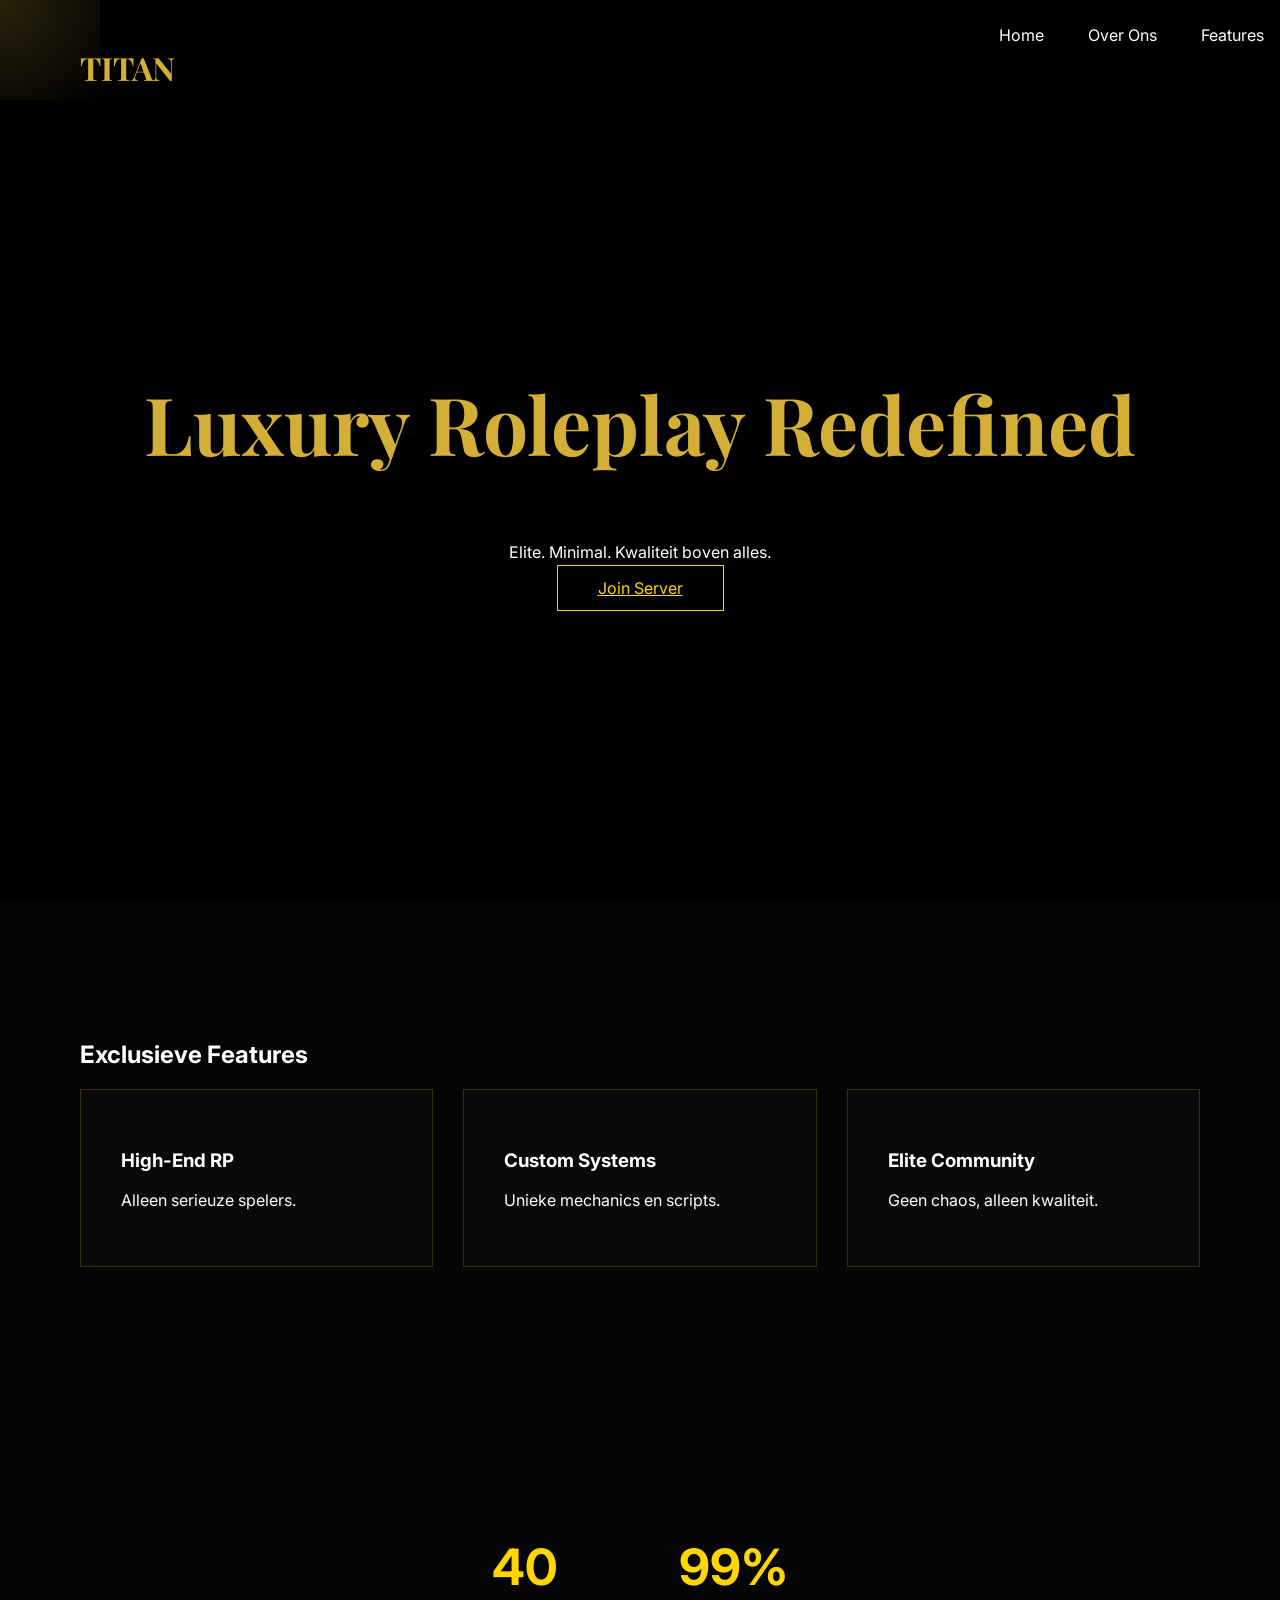
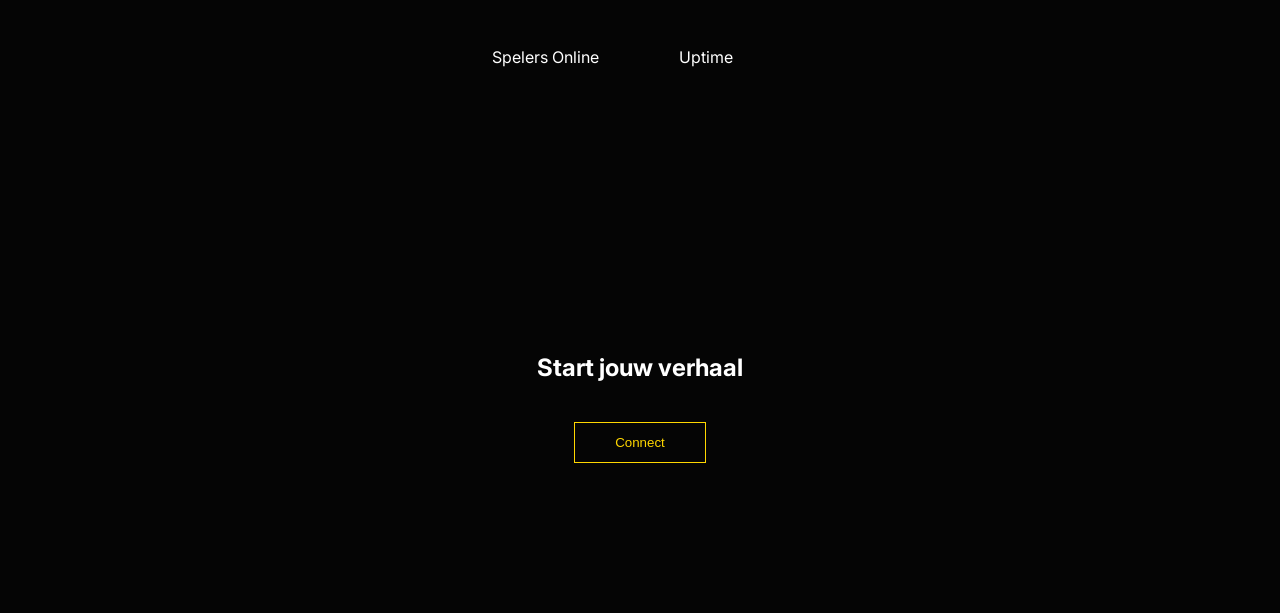
==== index.html @ e40ec23a "Update index.html" ====
<!DOCTYPE html>

<html lang="nl">
<head>
  <meta charset="UTF-8">
  <meta name="viewport" content="width=device-width, initial-scale=1.0">
  <title>Titan Roleplay</title>

  <!-- CSS -->

  <link rel="stylesheet" href="css/style.css">

  <!-- Fonts -->

  <link href="https://fonts.googleapis.com/css2?family=Playfair+Display:wght@400;700&family=Inter:wght@300;400;600&display=swap" rel="stylesheet">
</head>
<body>

<!-- LOADER -->

<div class="loader" id="loader">
  <div class="loader-text">TITAN</div>
</div>

<!-- CURSOR GLOW -->

<div class="cursor-glow"></div>

<!-- HEADER -->

<header class="header">
  <h1>TITAN</h1>
  <nav>
    <a href="/">Home</a>
    <a href="over-ons/">Over Ons</a>
    <a href="#features">Features</a>
    <a href="#join">Join</a>
  </nav>
</header>

<!-- HERO -->

<section class="hero">
  <video autoplay muted loop class="bg-video">
    <source src="https://cdn.coverr.co/videos/coverr-luxury-car-1560/1080p.mp4" type="video/mp4">
  </video>

  <div class="overlay"></div>

  <div class="hero-content">
    <h2 class="fade-up">Luxury Roleplay Redefined</h2>
    <p class="fade-up">Elite. Minimal. Kwaliteit boven alles.</p>
    <a href="#join" class="btn fade-up">Join Server</a>
  </div>
</section>

<!-- FEATURES -->

<section id="features" class="features">
  <h2 class="section-title fade-up">Exclusieve Features</h2>

  <div class="cards">
    <div class="card fade-up">
      <h3>High-End RP</h3>
      <p>Alleen serieuze spelers.</p>
    </div>


<div class="card fade-up">
  <h3>Custom Systems</h3>
  <p>Unieke mechanics en scripts.</p>
</div>

<div class="card fade-up">
  <h3>Elite Community</h3>
  <p>Geen chaos, alleen kwaliteit.</p>
</div>


  </div>
</section>

<!-- STATS -->

<section class="stats">
  <div class="stat">
    <h3 id="players">0</h3>
    <p>Spelers Online</p>
  </div>
  <div class="stat">
    <h3>99%</h3>
    <p>Uptime</p>
  </div>
</section>

<!-- JOIN -->

<section id="join" class="join fade-up">
  <h2>Start jouw verhaal</h2>
  <button onclick="joinServer()" class="btn">Connect</button>
</section>

<!-- JS -->

<script src="js/script.js"></script>

</body>
</html>
---- css/style.css ----
body {
margin: 0;
font-family: 'Inter', sans-serif;
background: #050505;
color: white;
overflow-x: hidden;
}

/* LOADER */
.loader {
position: fixed;
width: 100%;
height: 100%;
background: black;
display: flex;
justify-content: center;
align-items: center;
z-index: 9999;
}

.loader-text {
color: gold;
font-size: 40px;
letter-spacing: 10px;
animation: pulse 2s infinite;
}

/* CURSOR GLOW */
.cursor-glow {
position: fixed;
width: 200px;
height: 200px;
background: radial-gradient(circle, rgba(212,175,55,0.2), transparent);
pointer-events: none;
transform: translate(-50%, -50%);
z-index: 999;
}

/* HEADER */
.header {
display: flex;
justify-content: space-between;
padding: 25px 80px;
position: absolute;
width: 100%;
z-index: 10;
}

.header h1 {
color: #d4af37;
font-family: 'Playfair Display';
}

/* NAV */
nav a {
margin: 0 20px;
color: white;
text-decoration: none;
position: relative;
}

nav a::after {
content: "";
position: absolute;
width: 0;
height: 1px;
background: gold;
bottom: -5px;
left: 0;
transition: 0.3s;
}

nav a:hover::after {
width: 100%;
}

/* HERO */
.hero {
height: 100vh;
position: relative;
display: flex;
align-items: center;
justify-content: center;
}

.bg-video {
position: absolute;
width: 100%;
height: 100%;
object-fit: cover;
}

.overlay {
position: absolute;
width: 100%;
height: 100%;
background: rgba(0,0,0,0.75);
}

.hero-content {
position: relative;
text-align: center;
}

.hero h2 {
font-size: 80px;
color: #d4af37;
font-family: 'Playfair Display';
}

/* BUTTON */
.btn {
margin-top: 20px;
padding: 12px 40px;
border: 1px solid gold;
color: gold;
background: transparent;
cursor: pointer;
transition: 0.3s;
}

.btn:hover {
background: gold;
color: black;
}

/* FEATURES */
.features {
padding: 120px 80px;
}

.cards {
display: flex;
gap: 30px;
}

.card {
flex: 1;
padding: 40px;
background: rgba(255,255,255,0.02);
border: 1px solid rgba(212,175,55,0.2);
transition: 0.3s;
}

.card:hover {
border-color: gold;
transform: translateY(-10px);
}

/* STATS */
.stats {
display: flex;
justify-content: center;
gap: 80px;
padding: 100px;
}

.stat h3 {
font-size: 50px;
color: gold;
}

/* JOIN */
.join {
text-align: center;
padding: 150px;
}

/* ANIMATIONS */
.fade-up {
opacity: 0;
transform: translateY(40px);
transition: all 1s ease;
}

.fade-up.show {
opacity: 1;
transform: translateY(0);
}
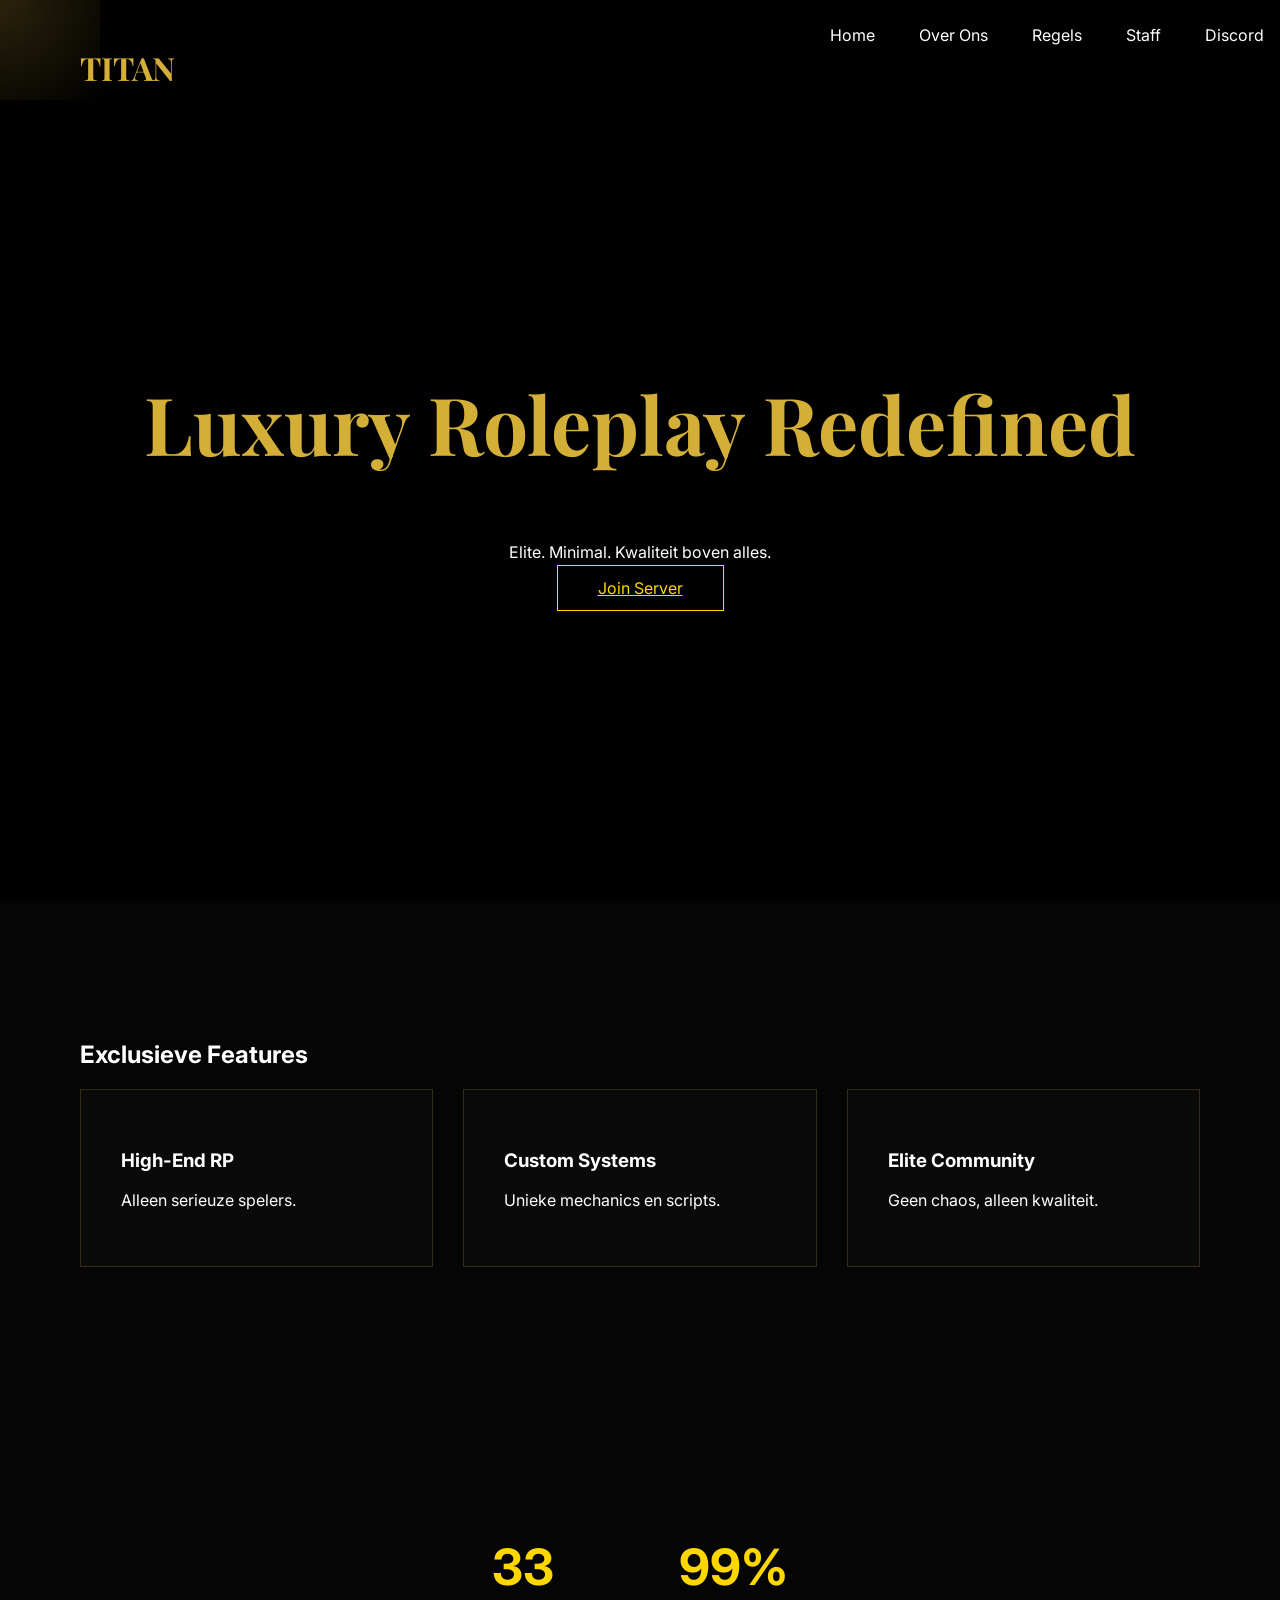
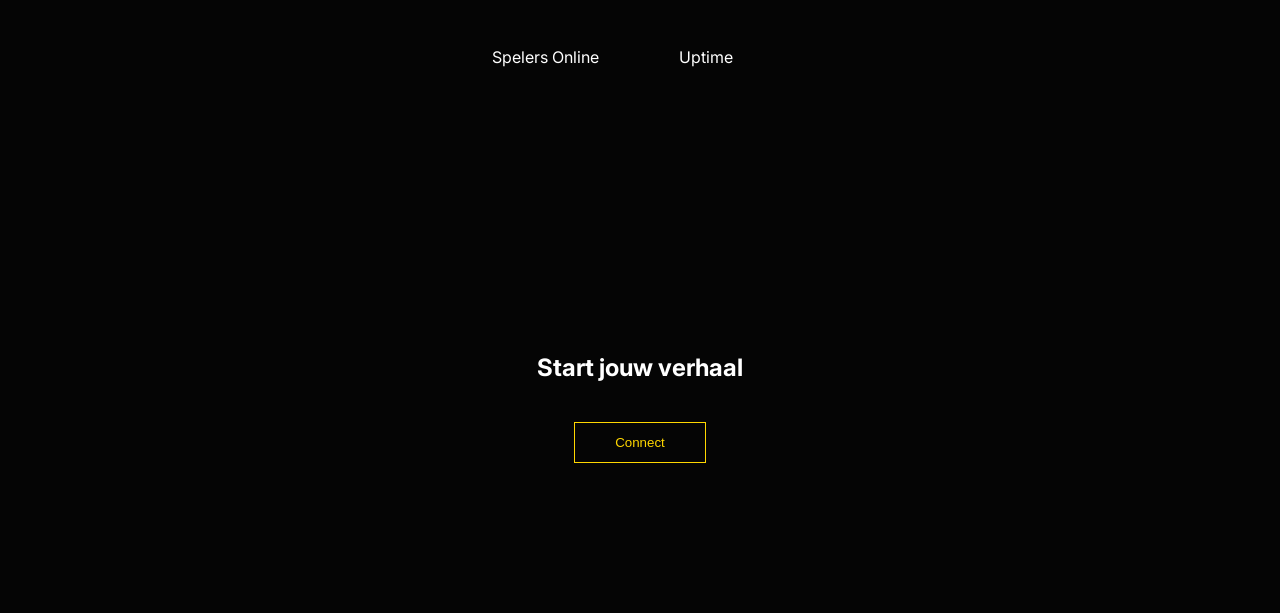
==== commit dee02d12: "Update index.html" ====
--- a/index.html
+++ b/index.html
@@ -32,8 +32,10 @@
   <h1>TITAN</h1>
   <nav>
     <a href="/">Home</a>
-    <a href="over-ons/">Over Ons</a>
-    <a href="#features">Features</a>
+    <a href="/over-ons/">Over Ons</a>
+    <a href="/regels/">Regels</a>
+    <a href="/staff/">Staff</a>
+    <a href="/discord/">Discord</a>
     <a href="#join">Join</a>
   </nav>
 </header>
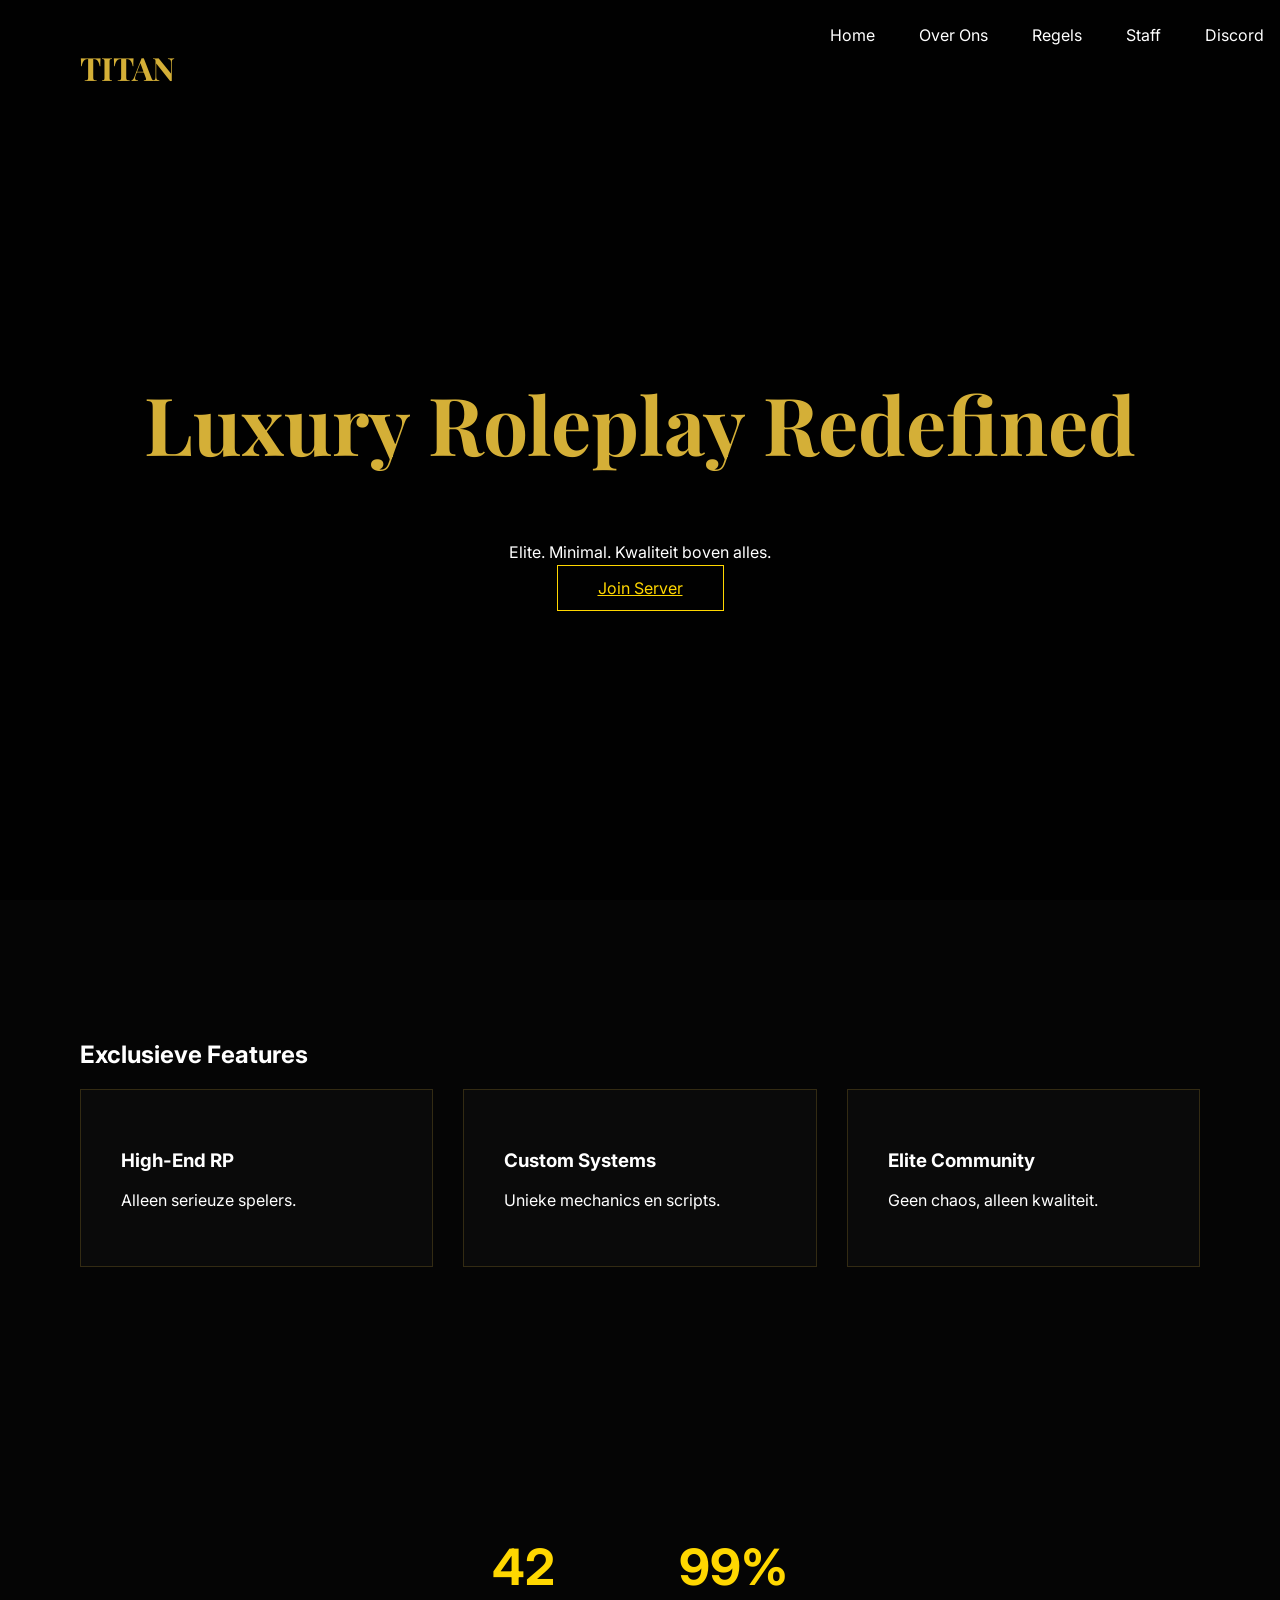
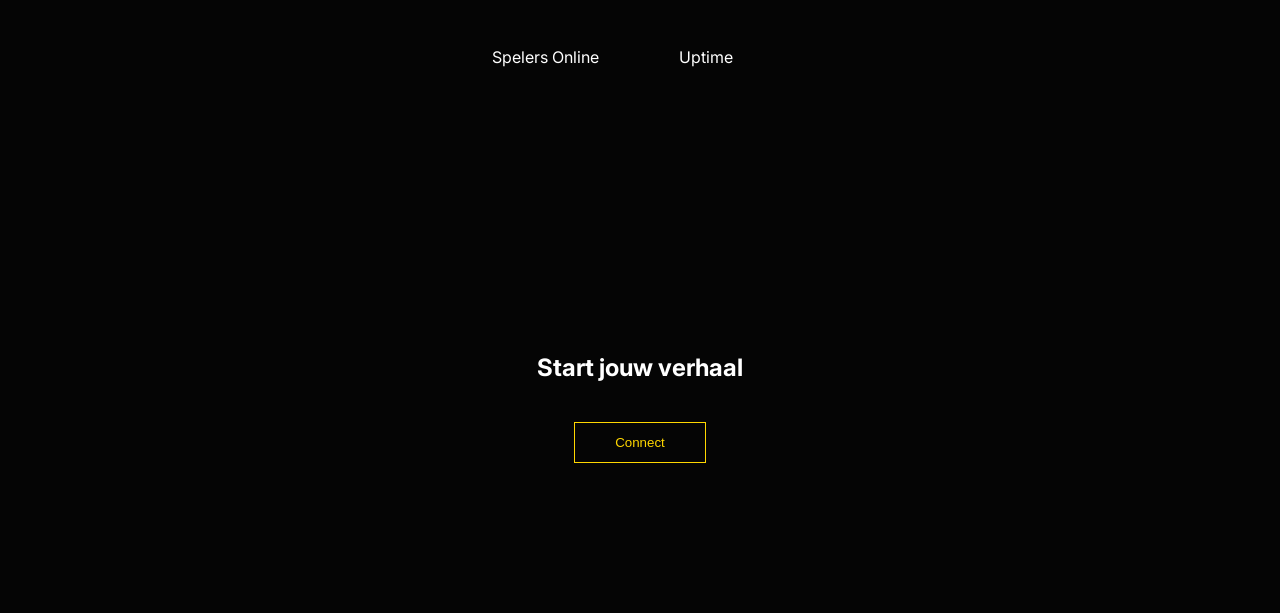
==== commit 85d04ce0: "Update index.html" ====
--- a/index.html
+++ b/index.html
@@ -44,7 +44,7 @@
 
 <section class="hero">
   <video autoplay muted loop class="bg-video">
-    <source src="https://cdn.coverr.co/videos/coverr-luxury-car-1560/1080p.mp4" type="video/mp4">
+    <source src="https://coverr.co/videos/a-road-through-the-hills-4pvck6kfn9" type="video/mp4">
   </video>
 
   <div class="overlay"></div>
--- a/css/style.css
+++ b/css/style.css
@@ -25,16 +25,6 @@
 animation: pulse 2s infinite;
 }
 
-/* CURSOR GLOW */
-.cursor-glow {
-position: fixed;
-width: 200px;
-height: 200px;
-background: radial-gradient(circle, rgba(212,175,55,0.2), transparent);
-pointer-events: none;
-transform: translate(-50%, -50%);
-z-index: 999;
-}
 
 /* HEADER */
 .header {
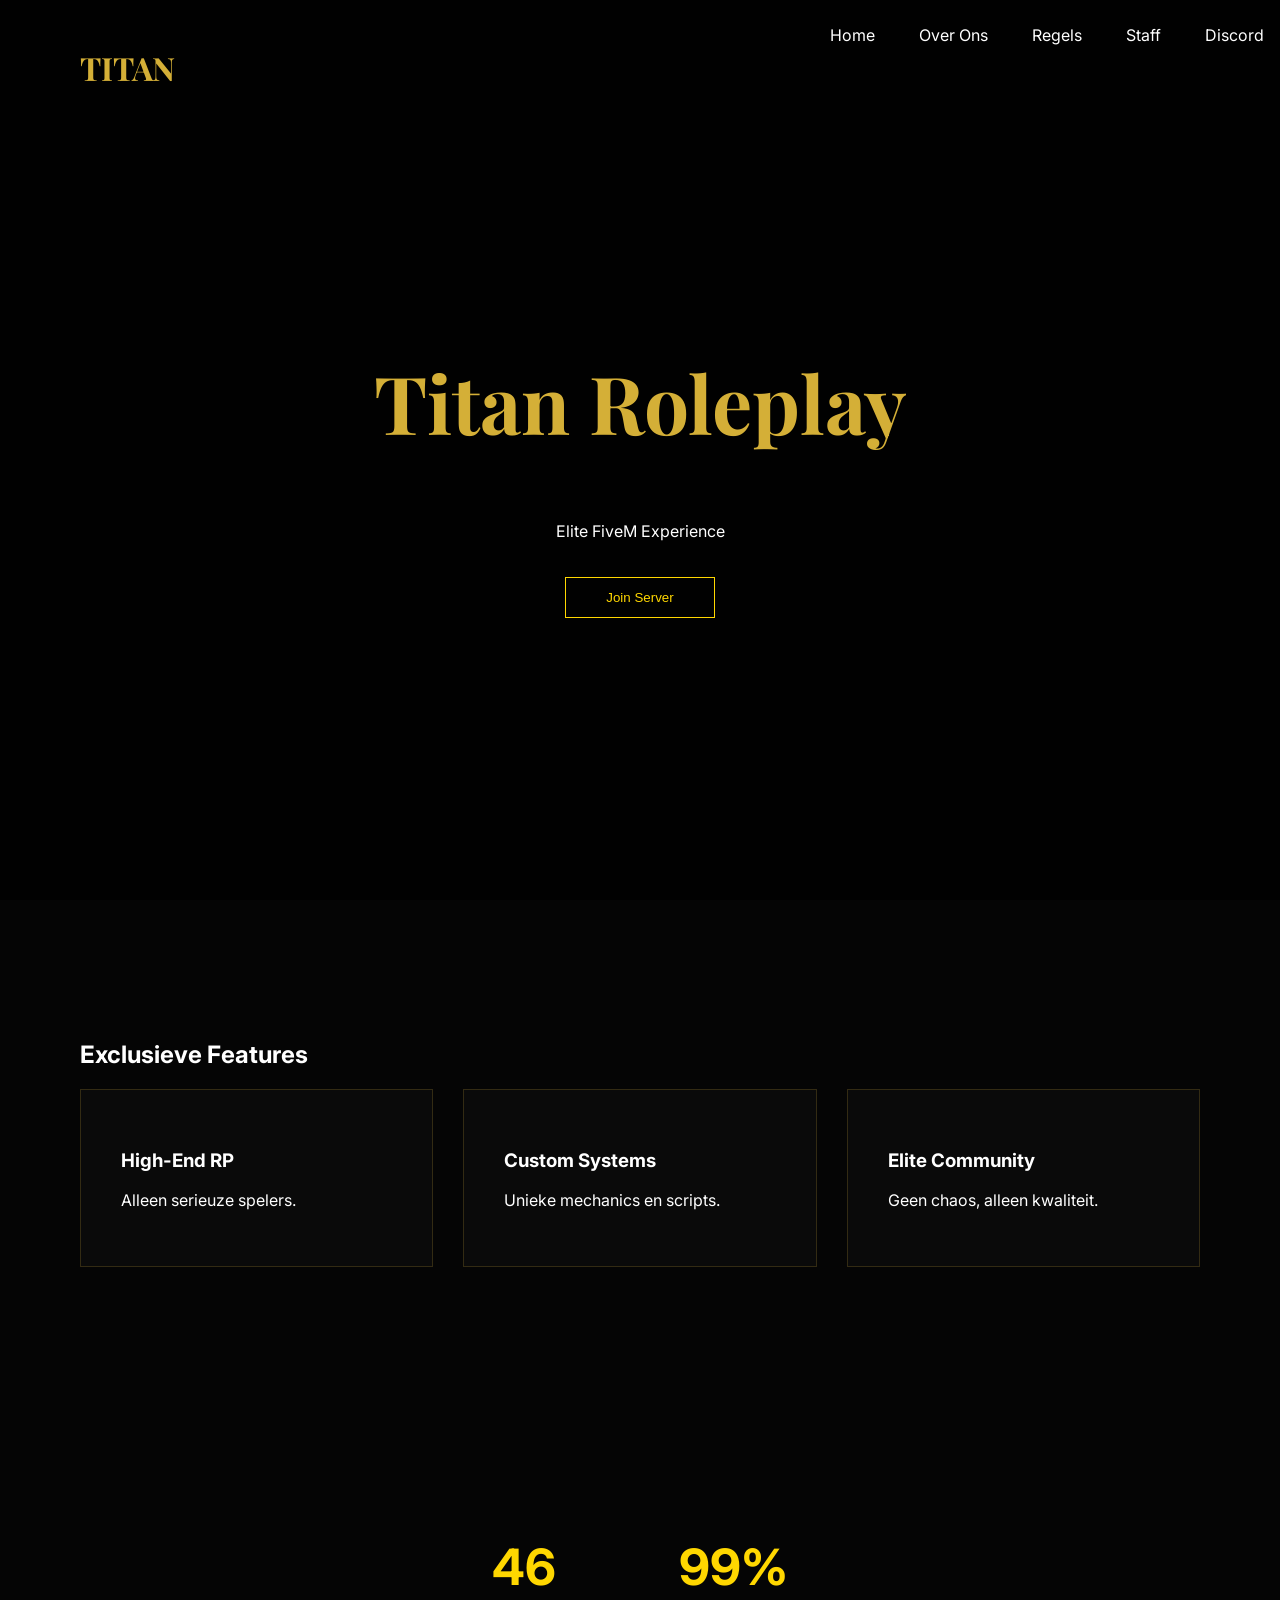
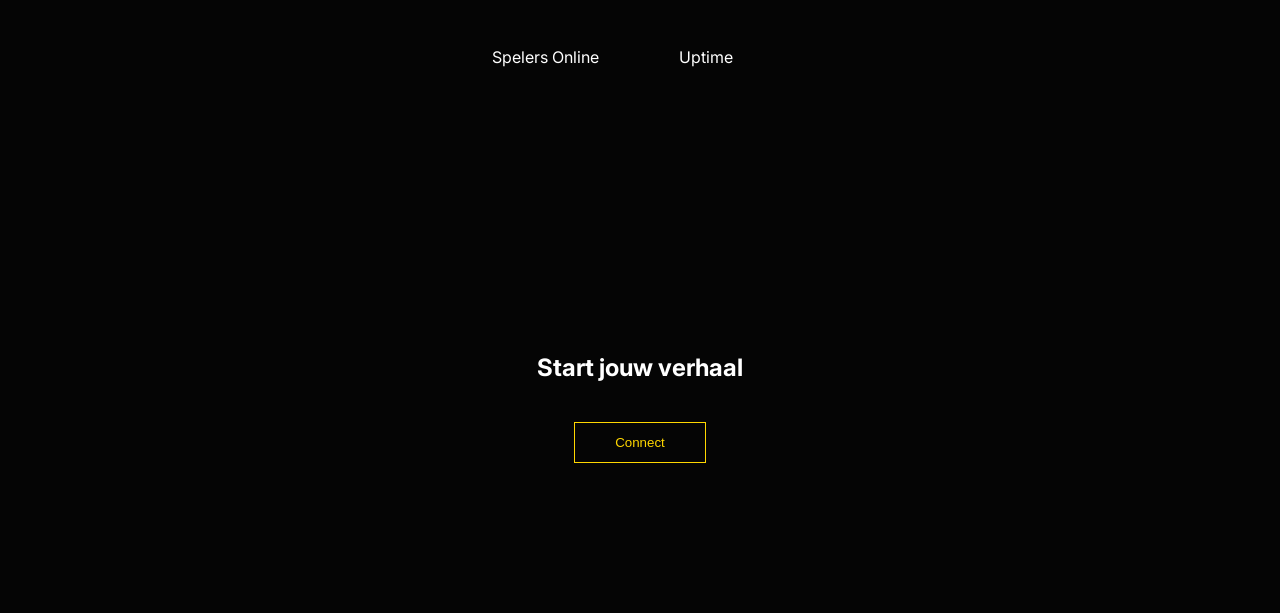
==== commit 05c85172: "Update index.html" ====
--- a/index.html
+++ b/index.html
@@ -43,17 +43,25 @@
 <!-- HERO -->
 
 <section class="hero">
-  <video autoplay muted loop class="bg-video">
-    <source src="https://coverr.co/videos/a-road-through-the-hills-4pvck6kfn9" type="video/mp4">
+
+  <!-- BACKGROUND VIDEO -->
+  <video autoplay muted loop playsinline class="bg-video">
+    <source src="assets/video.mp4" type="video/mp4">
   </video>
 
+  <!-- DARK OVERLAY -->
   <div class="overlay"></div>
 
+  <!-- CONTENT -->
   <div class="hero-content">
-    <h2 class="fade-up">Luxury Roleplay Redefined</h2>
-    <p class="fade-up">Elite. Minimal. Kwaliteit boven alles.</p>
-    <a href="#join" class="btn fade-up">Join Server</a>
+    <h2 class="fade-up">Titan Roleplay</h2>
+    <p class="fade-up">Elite FiveM Experience</p>
+
+    <button class="btn fade-up" onclick="joinServer()">
+      Join Server
+    </button>
   </div>
+
 </section>
 
 <!-- FEATURES -->
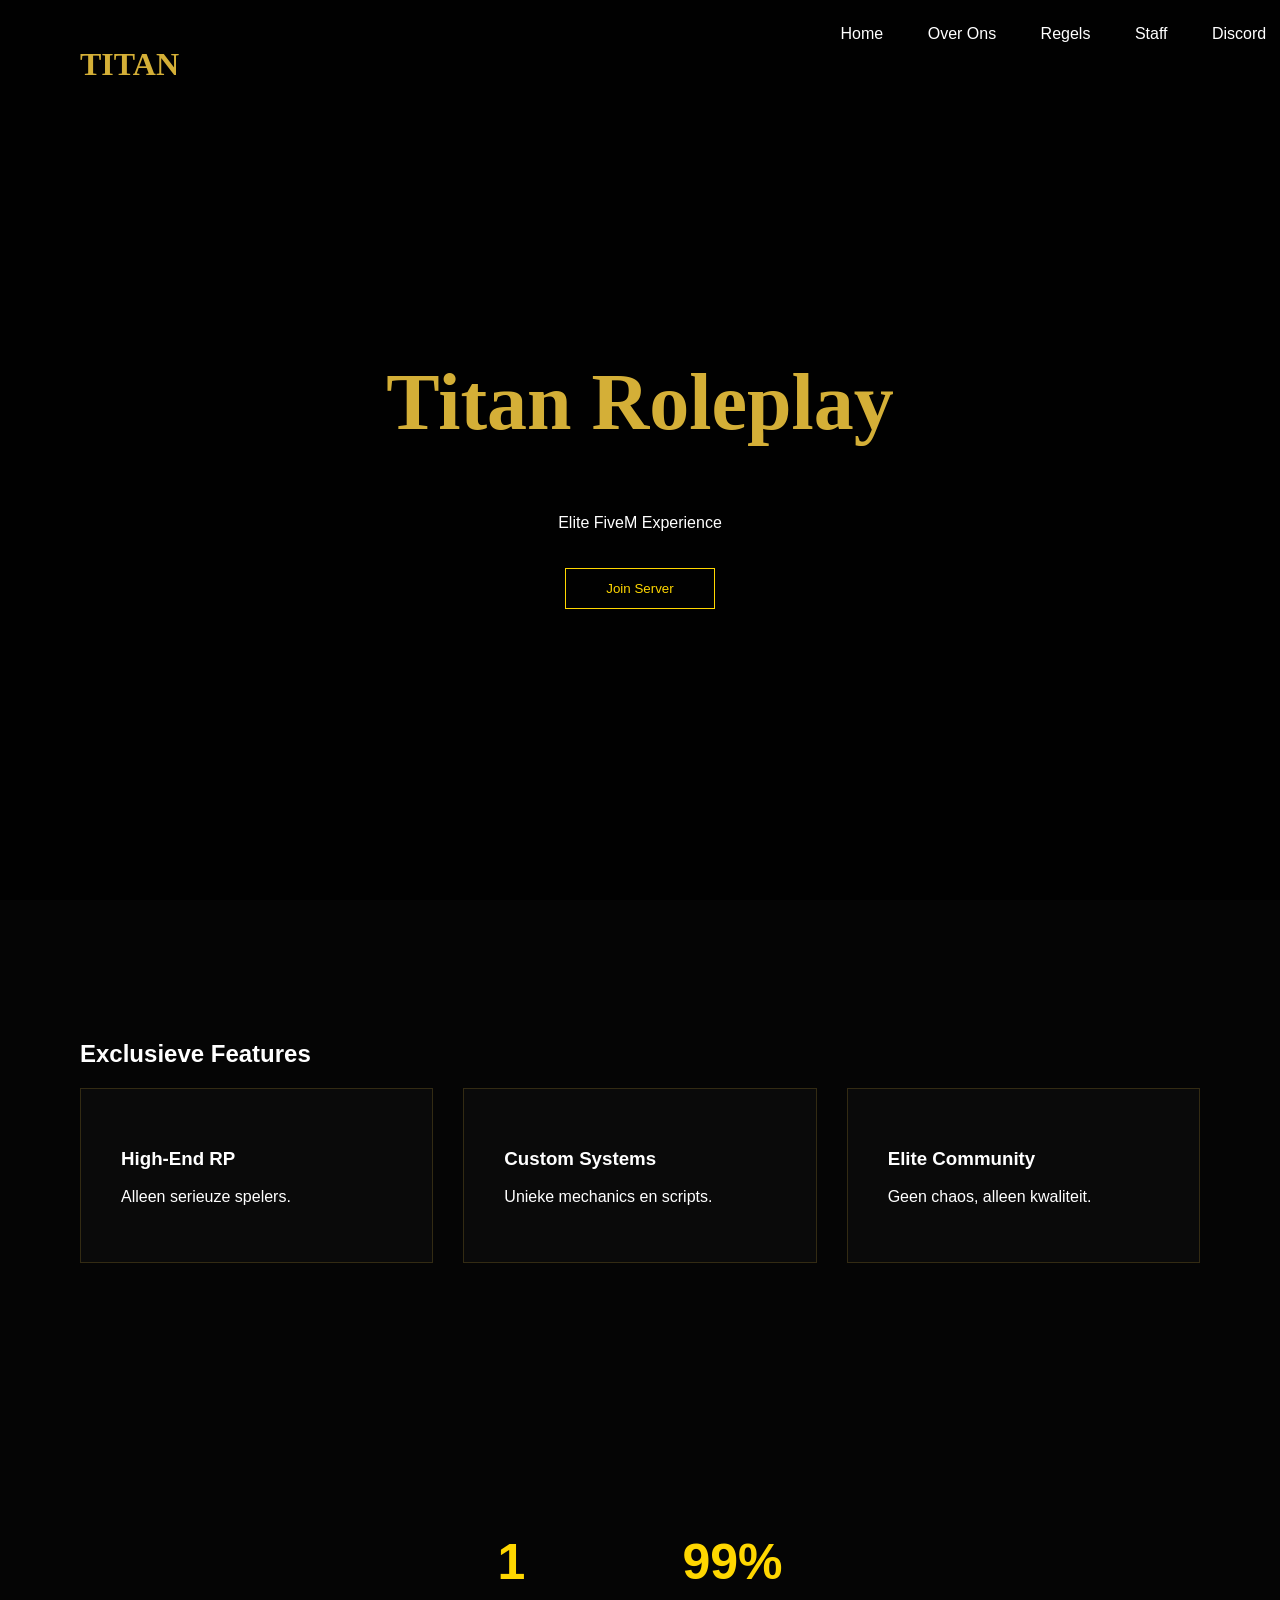
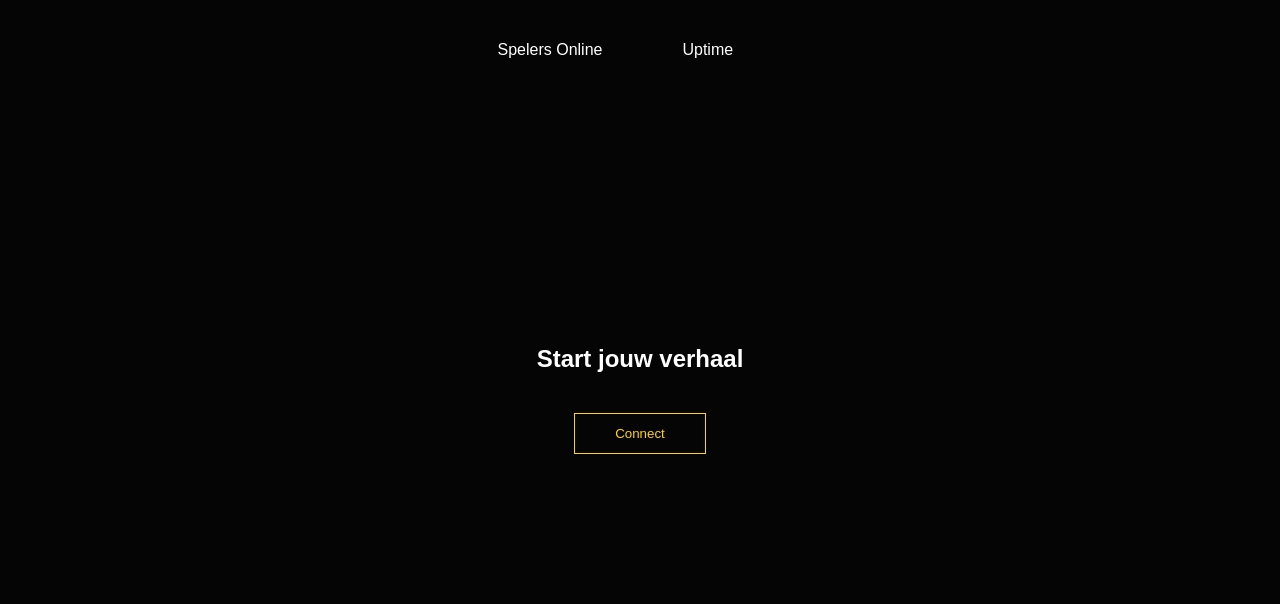
==== commit 69242508: "Update index.html" ====
--- a/index.html
+++ b/index.html
@@ -1,18 +1,49 @@
 <!DOCTYPE html>
-
 <html lang="nl">
 <head>
-  <meta charset="UTF-8">
-  <meta name="viewport" content="width=device-width, initial-scale=1.0">
-  <title>Titan Roleplay</title>
 
-  <!-- CSS -->
+<title>Titan Roleplay | Premium FiveM Roleplay Server</title>
 
-  <link rel="stylesheet" href="css/style.css">
+<meta charset="UTF-8">
+<meta name="viewport" content="width=device-width, initial-scale=1">
 
-  <!-- Fonts -->
+<meta name="description" content="Titan Roleplay is een premium FiveM roleplay server met realistische gameplay, een volwassen community en high-end systemen. Speel als politie, crimineel, ondernemer of hulpdienst in een luxe RP omgeving.">
 
-  <link href="https://fonts.googleapis.com/css2?family=Playfair+Display:wght@400;700&family=Inter:wght@300;400;600&display=swap" rel="stylesheet">
+<meta name="keywords" content="Titan Roleplay, FiveM roleplay, GTA RP Nederland, FiveM server Nederland, roleplay server, GTA RP server, politie roleplay, ambulance roleplay, crimineel roleplay, Dutch RP, FiveM NL">
+
+<meta name="robots" content="index, follow">
+
+<link rel="stylesheet" href="css/style.css">
+
+<link rel="icon" type="image/png" href="/assets/favicon.png">
+
+<!-- Open Graph -->
+<meta property="og:title" content="Titan Roleplay">
+<meta property="og:description" content="Join Titan Roleplay – een premium FiveM roleplay server met realistische gameplay en een sterke community.">
+<meta property="og:image" content="/assets/og-image.png">
+<meta property="og:url" content="https://titanroleplay.nl/">
+<meta property="og:type" content="website">
+
+<!-- Twitter Card -->
+<meta name="twitter:card" content="summary_large_image">
+<meta name="twitter:title" content="Titan Roleplay">
+<meta name="twitter:description" content="Premium FiveM Roleplay Server met realistische gameplay en luxe systemen.">
+<meta name="twitter:image" content="/assets/og-image.png">
+
+<!-- Google Structured Data -->
+<script type="application/ld+json">
+{
+  "@context": "https://schema.org",
+  "@type": "Organization",
+  "name": "Titan Roleplay",
+  "url": "titanroleplay.nl",
+  "logo": "/assets/favicon.png",
+  "sameAs": [
+    "https://discord.gg/YOUR_INVITE"
+  ]
+}
+</script>
+
 </head>
 <body>
 
--- a/css/style.css
+++ b/css/style.css
@@ -167,3 +167,7 @@
 opacity: 1;
 transform: translateY(0);
 }
+
+.hero {
+  background: url('https://images.unsplash.com/photo-1493238792000-8113da705763') center/cover no-repeat;
+}
